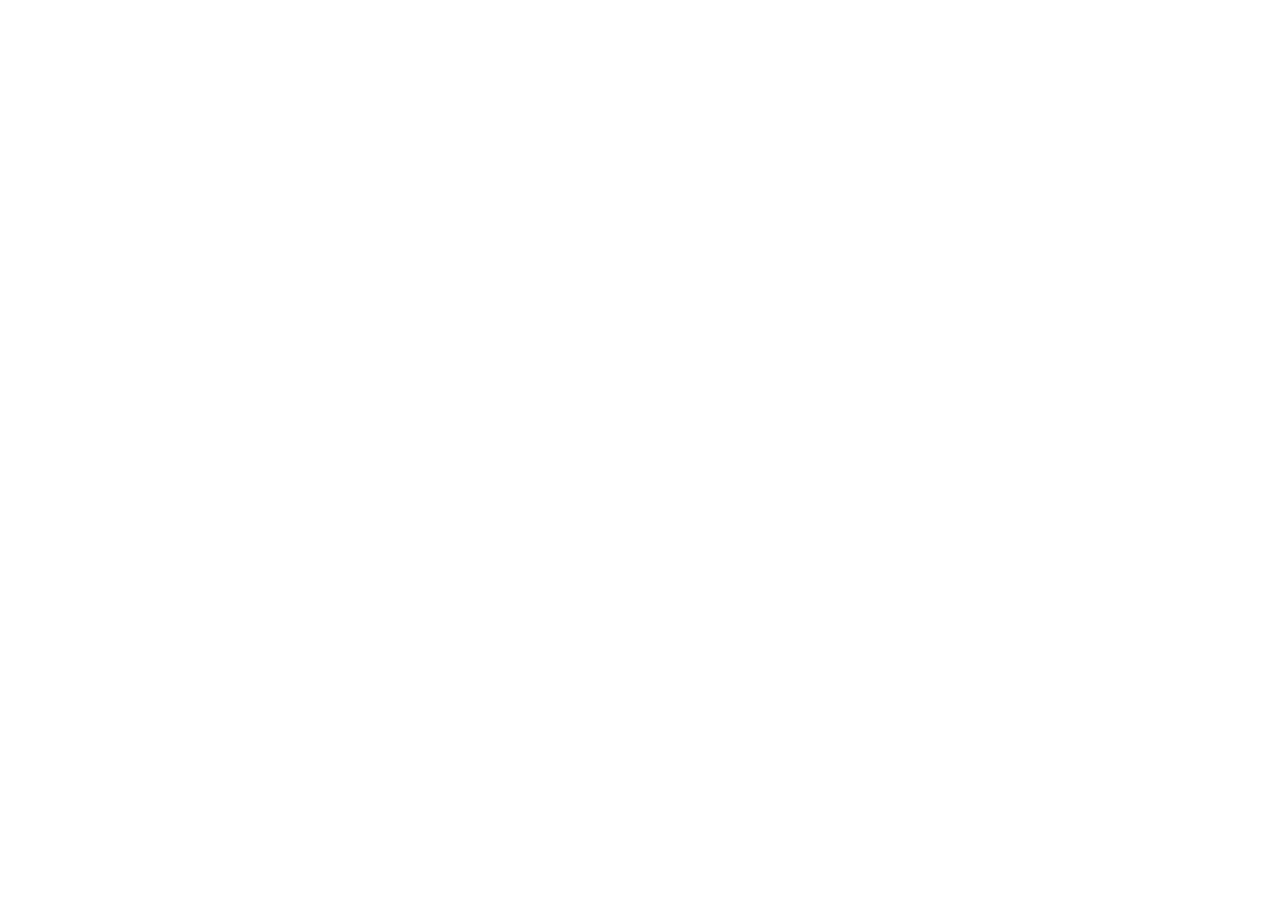
==== index.html @ 5ebb7f78 "Initial commit" ====
<!DOCTYPE html>
<html lang="en">
  <head>
    <meta charset="UTF-8" />
    <meta name="viewport" content="width=device-width, initial-scale=1.0" />
    <title>Sudoku - Play a Game</title>
    <link rel="stylesheet" href="styles/sudoku.css" />
    <!-- Part 1: write the markup below. Part 2: style it in
         styles/sudoku.css. No JavaScript this week. -->
  </head>
  <body>
    <!-- TODO (Part 1): the site header, class="site-header".
         - an <a class="brand"> with the logo (images/logo.gif) and the
           brand text "Sudoku Centre"
         - a <nav> with two links: "Play Game" (index.html) and
           "High Scores" (high_scores.html)
         This same header must appear on high_scores.html too. -->

    <!-- TODO (Part 1): the page's <main> content.
         - one <h1>
         - the 9x9 board as a <table id="board">, with the starting clues
           from the grid in README requirement 2 hard-coded into the cells
           (leave the other cells empty)
         - the numbers palette as a <table id="palette" class="palette">:
           one row of 1-9 followed by the undo icon (images/undo.png) -->
  </body>
</html>
---- styles/sudoku.css ----
/* =====================================================================
   sudoku.css  -  your styles go here (Lab 02, Part 2)

   Native CSS only: the box model, Flexbox, and custom properties. No
   framework and no media queries. Fill in the rules under each heading
   and match the screenshots in documentation_images/.
   ===================================================================== */

:root {
  --color-hover: #f5dd90;       /* cell under the cursor */
  --color-user-input: #f2f2f2;  /* a digit the player entered (Lab 06) */
  --color-error: #f76c5e;       /* a conflicting digit (Lab 06) */
  --header-bg: #2b2b2b;
  --board-line: #cfcfcf;        /* thin lines between cells */
  --block-line: #333;           /* thick lines between 3x3 blocks */
  --digit: #4a4a4a;
}

* {
  box-sizing: border-box;
}

body {
  margin: 0;
  font-family: "Segoe UI", Tahoma, Arial, sans-serif;
  color: #222;
}

/* ---- site header / nav  (requirement 7) ---------------------------- */
/* TODO: a Flexbox row on .site-header; push the nav right with
   margin-left:auto; add flex-wrap so the nav drops below the brand on a
   narrow screen (that's the whole responsive story - no media query). */


/* ---- the board  (requirement 5) ------------------------------------ */
/* TODO: border-collapse the #board; size each cell and centre the digit;
   thin cell borders + a THICK border around each 3x3 block
   (td:nth-child(3n) and tr:nth-child(3n) td); a :hover colour.
   Also add .user-input and .error rules now - Lab 06 switches them on. */


/* ---- the numbers palette  (requirement 6) -------------------------- */
/* TODO: size + border the .palette cells; a :hover colour; and a
   .active style for the selected digit (used in Lab 06). */


/* ---- high-scores table  (requirement 8) ---------------------------- */
/* TODO: comfortable padding; left-aligned headings; an underline under
   the header row of .scores. */
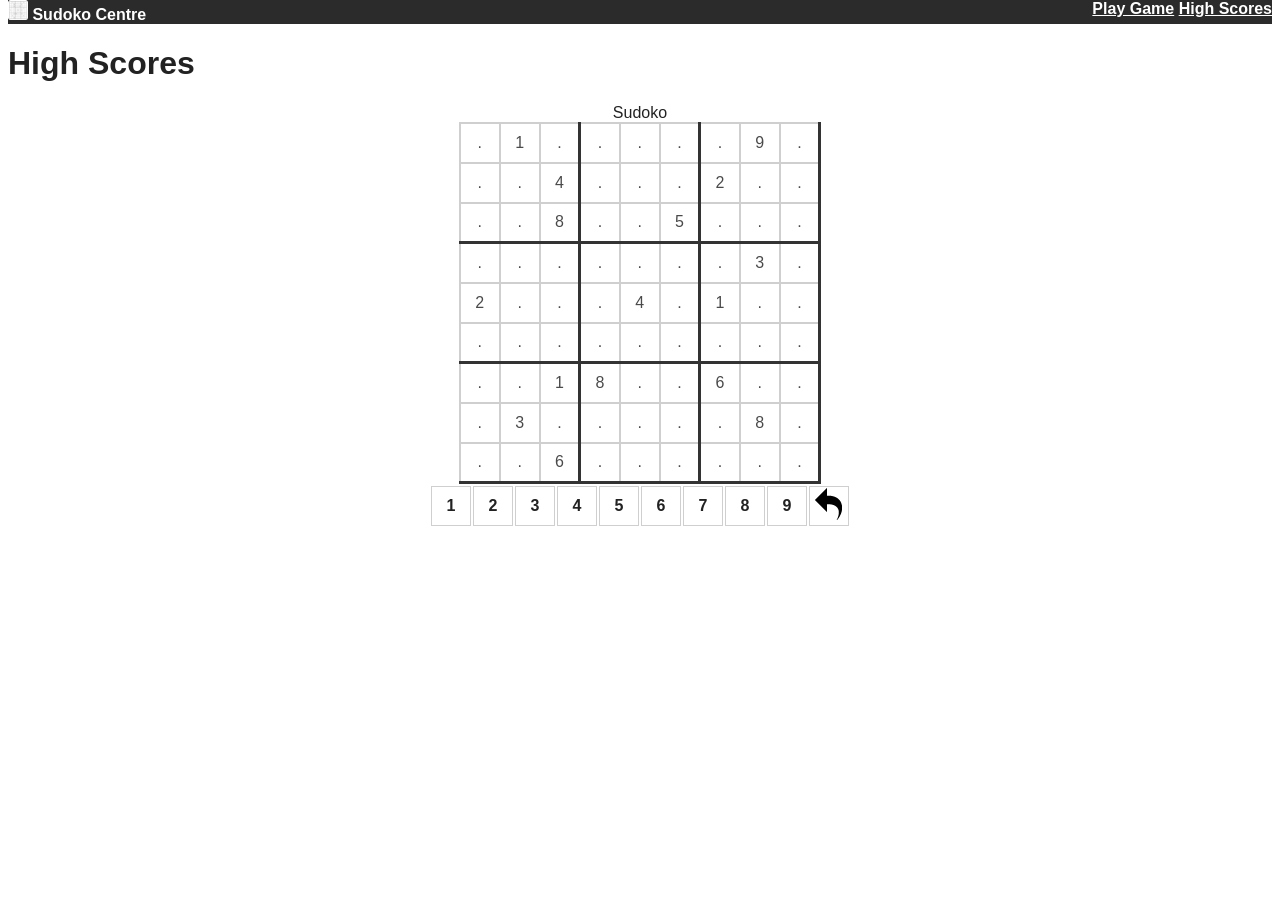
==== commit 0f316bde: "Feat Completed Lab 02" ====
--- a/index.html
+++ b/index.html
@@ -15,7 +15,17 @@
          - a <nav> with two links: "Play Game" (index.html) and
            "High Scores" (high_scores.html)
          This same header must appear on high_scores.html too. -->
-
+      <header class="site-header">
+        <a class="brand"> 
+          <img src="images/logo.gif" alt="sudoko logo" width="20">
+          Sudoko Centre
+        </a>
+        <nav>
+          <a href="index.html"> Play Game</a>
+          <a href="high_scores.html"> High Scores </a>
+        </nav>            
+    </header>
+              
     <!-- TODO (Part 1): the page's <main> content.
          - one <h1>
          - the 9x9 board as a <table id="board">, with the starting clues
@@ -23,5 +33,134 @@
            (leave the other cells empty)
          - the numbers palette as a <table id="palette" class="palette">:
            one row of 1-9 followed by the undo icon (images/undo.png) -->
+           <h1 id = "Special-Title">High Scores</h1>
+            
+           <table id="board">
+            <caption>Sudoko</caption>
+            <thead></thead>
+            <tbody>
+              <tr> <!--1-->
+                <td>.</td>
+                <td>1</td>
+                <td>.</td>
+                <td>.</td>
+                <td>.</td>
+                <td>.</td>
+                <td>.</td>
+                <td>9</td>
+                <td>.</td>
+              </tr>
+              <tr> <!--2-->
+                <td>.</td>
+                <td>.</td>
+                <td>4</td>
+                <td>.</td>
+                <td>.</td>
+                <td>.</td>
+                <td>2</td>
+                <td>.</td>
+                <td>.</td>
+              </tr>
+              <tr>  <!--3-->
+                <td>.</td>
+                <td>.</td>
+                <td>8</td>
+                <td>.</td>
+                <td>.</td>
+                <td>5</td>
+                <td>.</td>
+                <td>.</td>
+                <td>.</td>
+              </tr>
+              <tr>  <!--4-->
+                <td>.</td>
+                <td>.</td>
+                <td>.</td>
+                <td>.</td>
+                <td>.</td>
+                <td>.</td>
+                <td>.</td>
+                <td>3</td>
+                <td>.</td>
+              </tr>
+              
+              <tr>  <!--5-->
+                <td>2</td>
+                <td>.</td>
+                <td>.</td>
+                <td>.</td>
+                <td>4</td>
+                <td>.</td>
+                <td>1</td>
+                <td>.</td>
+                <td>.</td>
+              </tr>
+              
+              <tr>  <!--6-->
+                <td>.</td>
+                <td>.</td>
+                <td>.</td>
+                <td>.</td>
+                <td>.</td>
+                <td>.</td>
+                <td>.</td>
+                <td>.</td>
+                <td>.</td>
+              </tr>
+              
+              <tr>  <!--7-->
+                <td>.</td>
+                <td>.</td>
+                <td>1</td>
+                <td>8</td>
+                <td>.</td>
+                <td>.</td>
+                <td>6</td>
+                <td>.</td>
+                <td>.</td>
+              </tr>
+              
+              <tr>  <!--8-->
+                <td>.</td>
+                <td>3</td>
+                <td>.</td>
+                <td>.</td>
+                <td>.</td>
+                <td>.</td>
+                <td>.</td>
+                <td>8</td>
+                <td>.</td>
+              </tr>
+              
+              <tr>  <!--9-->
+                <td>.</td>
+                <td>.</td>
+                <td>6</td>
+                <td>.</td>
+                <td>.</td>
+                <td>.</td>
+                <td>.</td>
+                <td>.</td>
+                <td>.</td>
+              </tr>
+              
+            </tbody>
+           </table>
+           <table id="palette" class="palette">
+            <tbody>    
+                <tr> 
+                  <td>1 </td>
+                  <td>2</td>
+                  <td>3</td>
+                  <td>4</td>
+                  <td>5</td>
+                  <td>6</td>
+                  <td>7</td>
+                  <td>8</td>
+                  <td>9</td>
+                  <td><img src="images/undo.png" alt="undo"> </td>
+                </tr>
+              </tbody>
+            </table>
   </body>
 </html>
--- a/styles/sudoku.css
+++ b/styles/sudoku.css
@@ -21,15 +21,32 @@
 }
 
 body {
-  margin: 0;
   font-family: "Segoe UI", Tahoma, Arial, sans-serif;
   color: #222;
+  margin-top:0px;
 }
 
 /* ---- site header / nav  (requirement 7) ---------------------------- */
 /* TODO: a Flexbox row on .site-header; push the nav right with
    margin-left:auto; add flex-wrap so the nav drops below the brand on a
    narrow screen (that's the whole responsive story - no media query). */
+.site-header{
+   display:flex;
+   flex-wrap:wrap; 
+   background-color: var(--header-bg);
+   gap:4px;
+   color: white;
+   font-weight: bold;
+   
+}
+.site-header a{
+   color:white;
+}
+.site-header nav{
+   color:white;
+   margin-left:auto;  
+}
+
 
 
 /* ---- the board  (requirement 5) ------------------------------------ */
@@ -37,13 +54,87 @@
    thin cell borders + a THICK border around each 3x3 block
    (td:nth-child(3n) and tr:nth-child(3n) td); a :hover colour.
    Also add .user-input and .error rules now - Lab 06 switches them on. */
+   #board{
+      border-collapse: collapse;
+      text-align: center;
+      margin-left:auto;
+      margin-right:auto;
+   }
+   #board td{
+      border: 2px solid var(--board-line);
+      text-align: center;
+      width:40px;
+      height:40px;
+      vertical-align: middle;
+      color: var(--digit);
+   }
+    #board tr:nth-child(3n){
+      border-bottom: 3px solid var(--block-line);
+       color: var(--digit);
+   }
 
+   #board td:nth-child(3n){
+      border-right: 3px solid var(--block-line);
+       color: var(--digit);
+   }
+
+   #board td:hover{
+      border: 1px solid black;
+      background-color: var(--color-hover);
+   }
+
+   #board td.user-input{
+      color:var(--color-user-input);
+      font-style:italic;
+       color: var(--digit);
+   }
+
+   #board td.error{
+      color:var(--color-error);
+      font-style:initial;
+   }
 
 /* ---- the numbers palette  (requirement 6) -------------------------- */
 /* TODO: size + border the .palette cells; a :hover colour; and a
    .active style for the selected digit (used in Lab 06). */
+#palette{
+   margin-left:auto;
+   margin-right:auto;
+}
+   #palette td:hover{
+   background-color:var(--color-hover);
+}
+#palette td{
+   height:40px;
+   font-weight: bold;
+   width:40px;
+   border: 1px solid var(--board-line);
+   text-align:center;
+   vertical-align: middle; 
+}
+
+ #palette td.active{
+   font-weight:bold;
+   border: 5px dashed var(--color-user-input);
+}
 
 
 /* ---- high-scores table  (requirement 8) ---------------------------- */
 /* TODO: comfortable padding; left-aligned headings; an underline under
    the header row of .scores. */
+
+   .score{
+      margin-left:auto;
+      margin-right:auto;
+   }
+
+.score td{
+   padding:5px;
+   text-align:left;
+}
+
+.score th{
+   text-decoration: underline;
+
+}
+
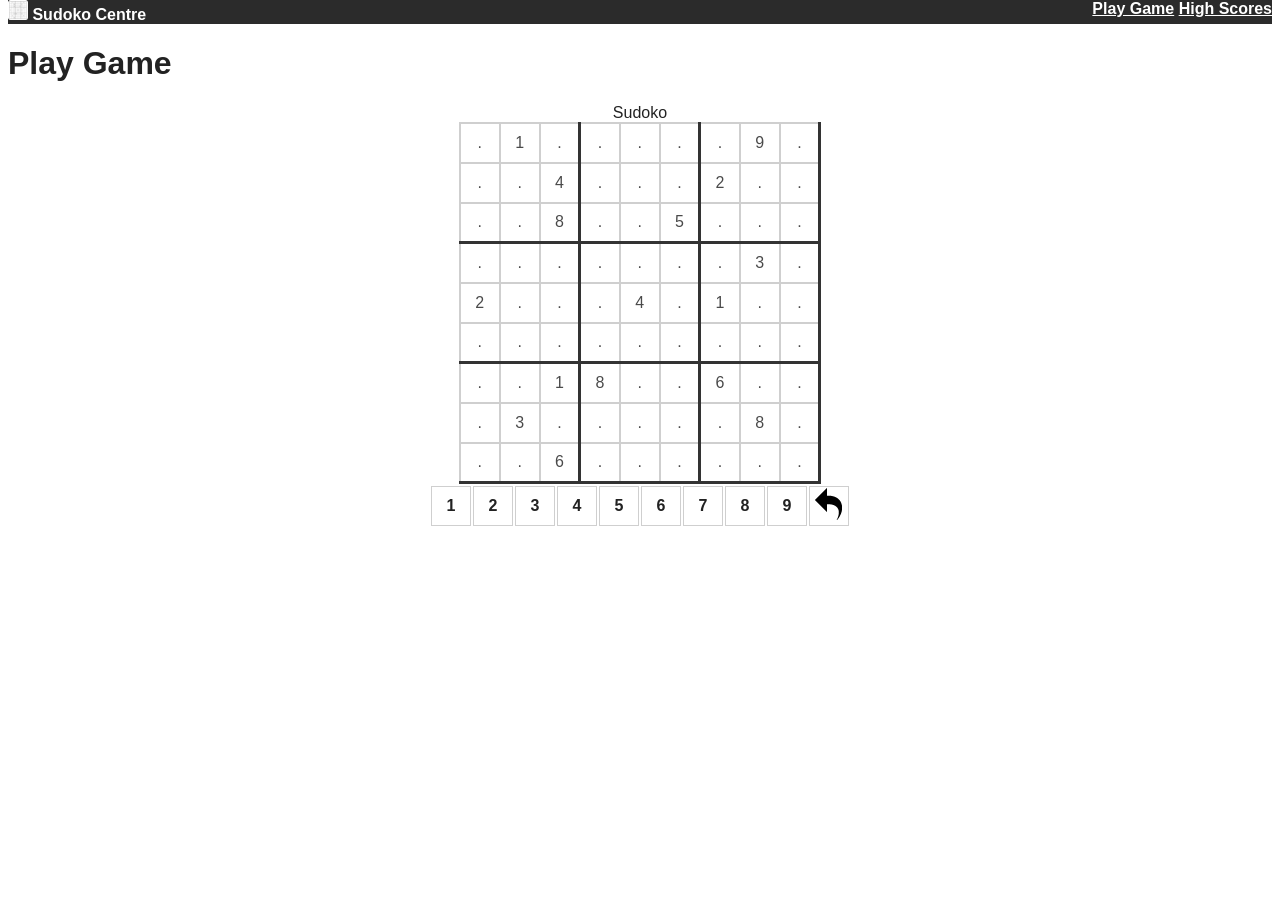
==== commit 0bd6bcda: "Fix: Lab 02 Fully Complete!" ====
--- a/index.html
+++ b/index.html
@@ -33,7 +33,7 @@
            (leave the other cells empty)
          - the numbers palette as a <table id="palette" class="palette">:
            one row of 1-9 followed by the undo icon (images/undo.png) -->
-           <h1 id = "Special-Title">High Scores</h1>
+           <h1 id = "Special-Title">Play Game</h1>
             
            <table id="board">
             <caption>Sudoko</caption>
--- a/styles/sudoku.css
+++ b/styles/sudoku.css
@@ -68,14 +68,14 @@
       vertical-align: middle;
       color: var(--digit);
    }
-    #board tr:nth-child(3n){
+    #board tr:nth-child(3n) td{
       border-bottom: 3px solid var(--block-line);
        color: var(--digit);
    }
 
    #board td:nth-child(3n){
       border-right: 3px solid var(--block-line);
-       color: var(--digit);
+      color: var(--digit);
    }
 
    #board td:hover{
@@ -86,7 +86,6 @@
    #board td.user-input{
       color:var(--color-user-input);
       font-style:italic;
-       color: var(--digit);
    }
 
    #board td.error{
@@ -123,18 +122,21 @@
 /* TODO: comfortable padding; left-aligned headings; an underline under
    the header row of .scores. */
 
-   .score{
+   .scores{
       margin-left:auto;
       margin-right:auto;
    }
 
-.score td{
-   padding:5px;
-   text-align:left;
-}
+   .scores td{
+      padding:5px;
+      text-align:left;
+   }
 
-.score th{
-   text-decoration: underline;
+   .scores th{
+      text-decoration: underline;
+   }
 
-}
+   .scores thead tr{
+      border-bottom: 2px solid var(--board-line);
+   }
 
